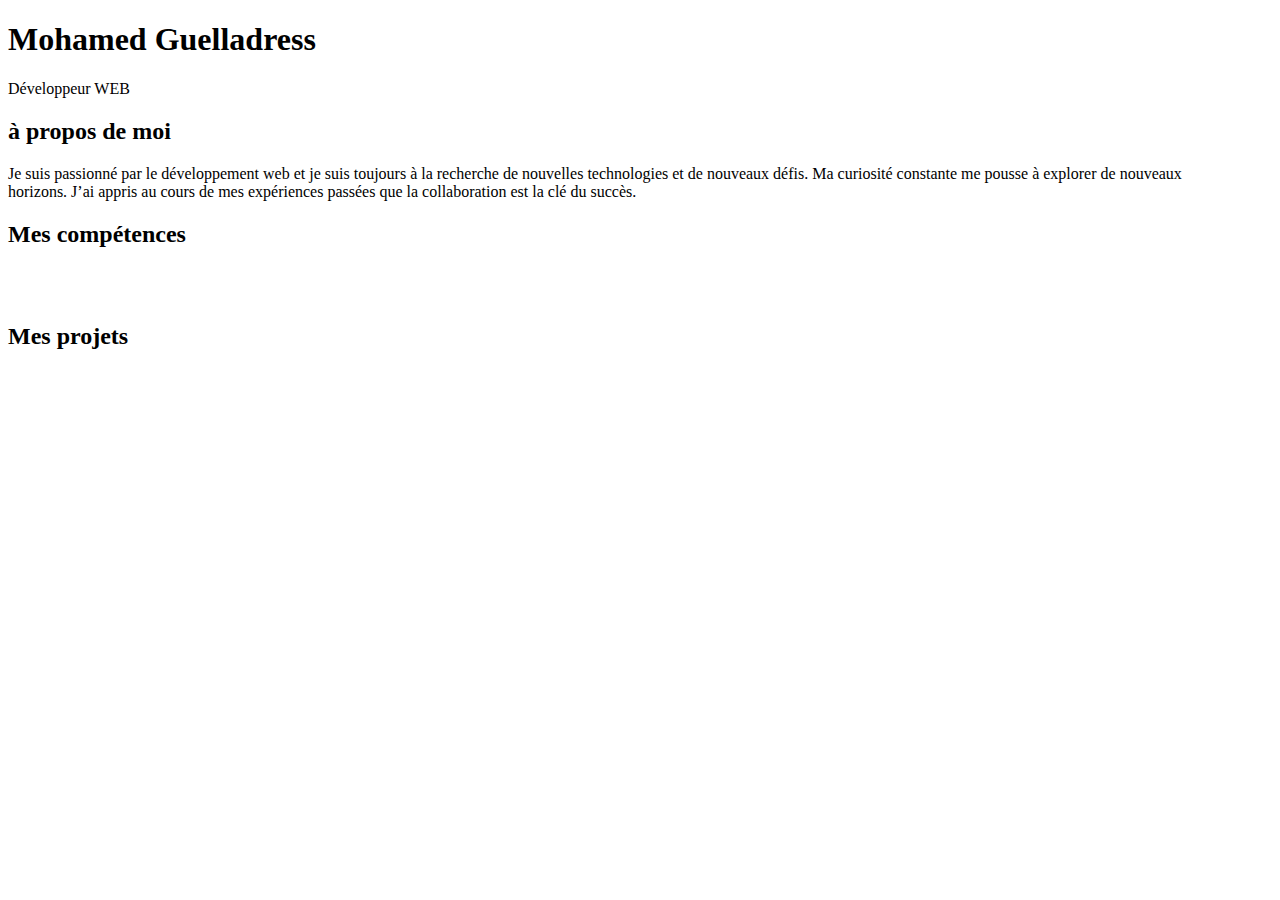
==== index.html @ 2eb2c28a "Update index.html" ====
<!DOCTYPE html>
<html lang="en">
<head>
    <meta charset="UTF-8">
    <meta name="viewport" content="width=device-width, initial-scale=1.0">
    <title>Mon Portfolio</title>
    <link rel="stylesheet" href="style.css">
    <link rel="icon" href="./img/dossier-portfolio.png">
    <script defer src="java.js"></script>
    <style>@import url('https://fonts.googleapis.com/css2?family=Poppins&display=swap');</style>
</head>
<body class="bg-page">
        <div class="vue1">
            <h1 class="nom">Mohamed Guelladress</h1>
            <p class="sousNom">Développeur WEB</p>
        </div>
            <div class="pres">
                <div class="boite">
                    <div class="Pboite1">
                        <h2> à propos de moi</h2>
                        <p>Je suis passionné par le développement web et je suis toujours à la recherche de nouvelles technologies et de nouveaux défis. Ma curiosité constante me pousse à explorer de nouveaux horizons. J’ai appris au cours de mes expériences passées que la collaboration est la clé du succès.</p>
                    </div>

                        <div class="Pboite2">
                            <h2>Mes compétences</h2>
                            <div>
                                <img class="compIMG" src="./img/html.png" alt=""> 
                            </div>
                            <img class="cssIMG" src="./img/css.png" alt="">
                            <img class="cssIMG" src="./img/js.png" alt="">
                        </div>
                </div>
            </div>
            <div class="Sproj">
            <h2 class="Tproj">Mes projets</h2>
            <div class="card">
                    <a href="./Chess/index.html" class="carte1"></a>
                    <a href="./Beps/mainPage.html" class="carte2"></a>
                    
                    
                </div>
            </div>
    
</body>
</html>
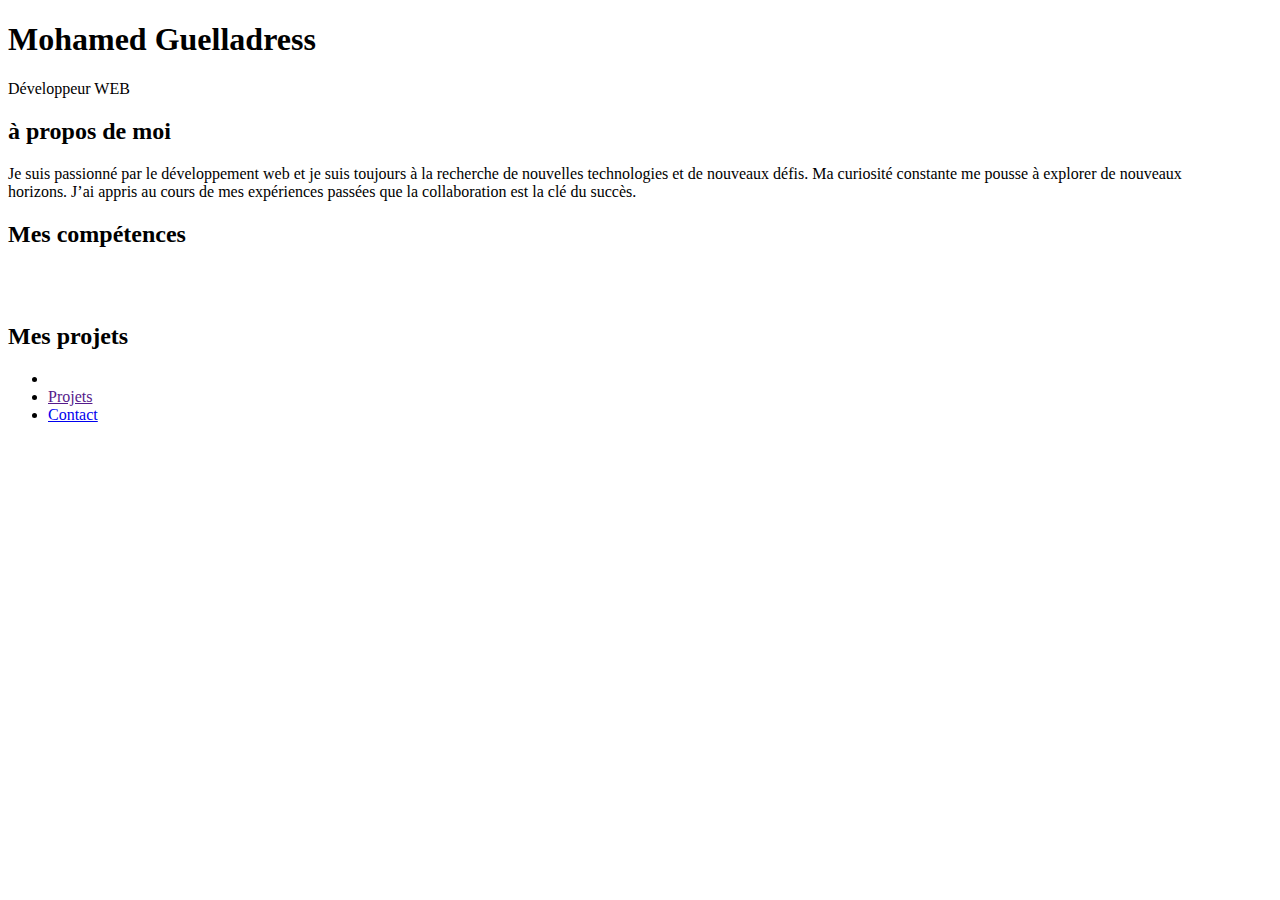
==== commit 38918ed1: "Update index.html" ====
--- a/index.html
+++ b/index.html
@@ -4,12 +4,16 @@
     <meta charset="UTF-8">
     <meta name="viewport" content="width=device-width, initial-scale=1.0">
     <title>Mon Portfolio</title>
-    <link rel="stylesheet" href="style.css">
+    <link rel="stylesheet" href="./style.css">
     <link rel="icon" href="./img/dossier-portfolio.png">
-    <script defer src="java.js"></script>
+    <script defer src="./java.js"></script>
+    <script defer src="./cursor.js"></script>
     <style>@import url('https://fonts.googleapis.com/css2?family=Poppins&display=swap');</style>
+    <link rel="stylesheet" href="https://cdnjs.cloudflare.com/ajax/libs/font-awesome/6.5.1/css/all.min.css" integrity="sha512-DTOQO9RWCH3ppGqcWaEA1BIZOC6xxalwEsw9c2QQeAIftl+Vegovlnee1c9QX4TctnWMn13TZye+giMm8e2LwA==" crossorigin="anonymous" referrerpolicy="no-referrer" />
 </head>
+
 <body class="bg-page">
+    <div class="cursor"></div>
         <div class="vue1">
             <h1 class="nom">Mohamed Guelladress</h1>
             <p class="sousNom">Développeur WEB</p>
@@ -40,6 +44,22 @@
                     
                 </div>
             </div>
-    
+            <footer>
+                <div class="footerContainer">
+                    <div class="socialIcons">
+                        <a href="https://www.linkedin.com/in/mohamed-guelladress-75843224b/"><i class="fa-brands fa-linkedin-in"></i></a>
+                        <a href="https://github.com/MohamedGuell"><i class="fa-brands fa-github"></i></a>
+                        <a href="https://x.com/Mohamed_guell"><i class="fa-brands fa-twitter"></i></a>
+                        <a href="https://www.instagram.com/mohamed.gler/"><i class="fa-brands fa-instagram"></i></a>
+                    </div>
+                    <div class="footerNav">
+                        <ul><li><a href="./index.html"><i class="fa-solid fa-house"></i></a></li>
+                            <li><a href="">Projets</a></li>
+                            <li><a href="mailto: guelladress90@gmail.com">Contact</a></li>
+                        </ul>
+                    </div>
+                    
+                </div>
+            </footer> 
 </body>
 </html>
